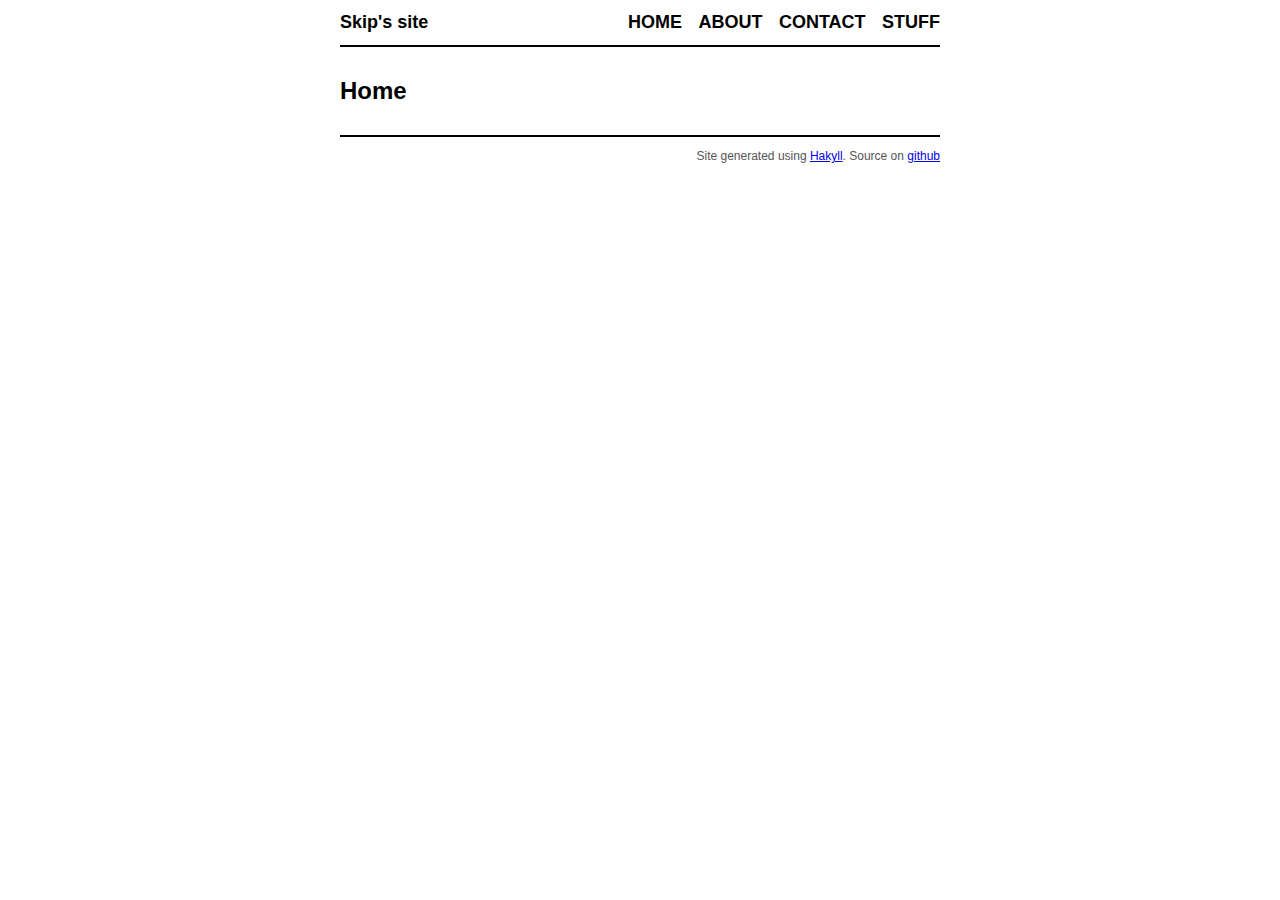
==== index.html @ a044a1de "Mon Apr  6 17:47:16 CEST 2015" ====
<?xml version="1.0" encoding="UTF-8" ?>
<!DOCTYPE html PUBLIC "-//W3C//DTD XHTML 1.0 Strict//EN" "http://www.w3.org/TR/xhtml1/DTD/xhtml1-strict.dtd">
<html xmlns="http://www.w3.org/1999/xhtml" xml:lang="en" lang="en">
    <head>
        <meta http-equiv="Content-Type" content="text/html; charset=UTF-8" />
        <title>Skip's site - Home</title>
        <link rel="stylesheet" type="text/css" href="./css/default.css" />
    </head>
    <body>
        <div id="header">
            <div id="logo">
                <a href="./">Skip's site</a>
            </div>
            <div id="navigation">
                <a href="./">Home</a>
                <a href="./about.html">About</a>
                <a href="./contact.html">Contact</a>
                <a href="./archive.html">Stuff</a>
            </div>
        </div>

        <div id="content">
            <h1>Home</h1>

            
        </div>
        <div id="footer">
            Site generated using
            <a href="http://jaspervdj.be/hakyll">Hakyll</a>.
            Source on <a href="http://github.com/Balletie/homepage">github</a>
        </div>
    </body>
</html>
---- css/default.css ----
body{color:black;font-size:16px;margin:0px auto 0px auto;width:600px;font-family:Arial, sans-serif}a:visited{color:gray}div#header{border-bottom:2px solid black;margin-bottom:30px;padding:12px 0px 12px 0px}div#logo a{color:black;float:left;font-size:18px;font-weight:bold;text-decoration:none}div#header #navigation{text-align:right}div#header #navigation a{color:black;font-size:18px;font-weight:bold;margin-left:12px;text-decoration:none;text-transform:uppercase}div#footer{border-top:solid 2px black;color:#555;font-size:12px;margin-top:30px;padding:12px 0px 12px 0px;text-align:right}div#content > ul:nth-of-type(1){list-style:square}div.figure > img{width:100%}div.figure > p.caption{color:#555;text-align:center;font-style:italic}h1{font-size:24px}h2{font-size:20px}div.info{color:#555;font-size:14px;font-style:italic}
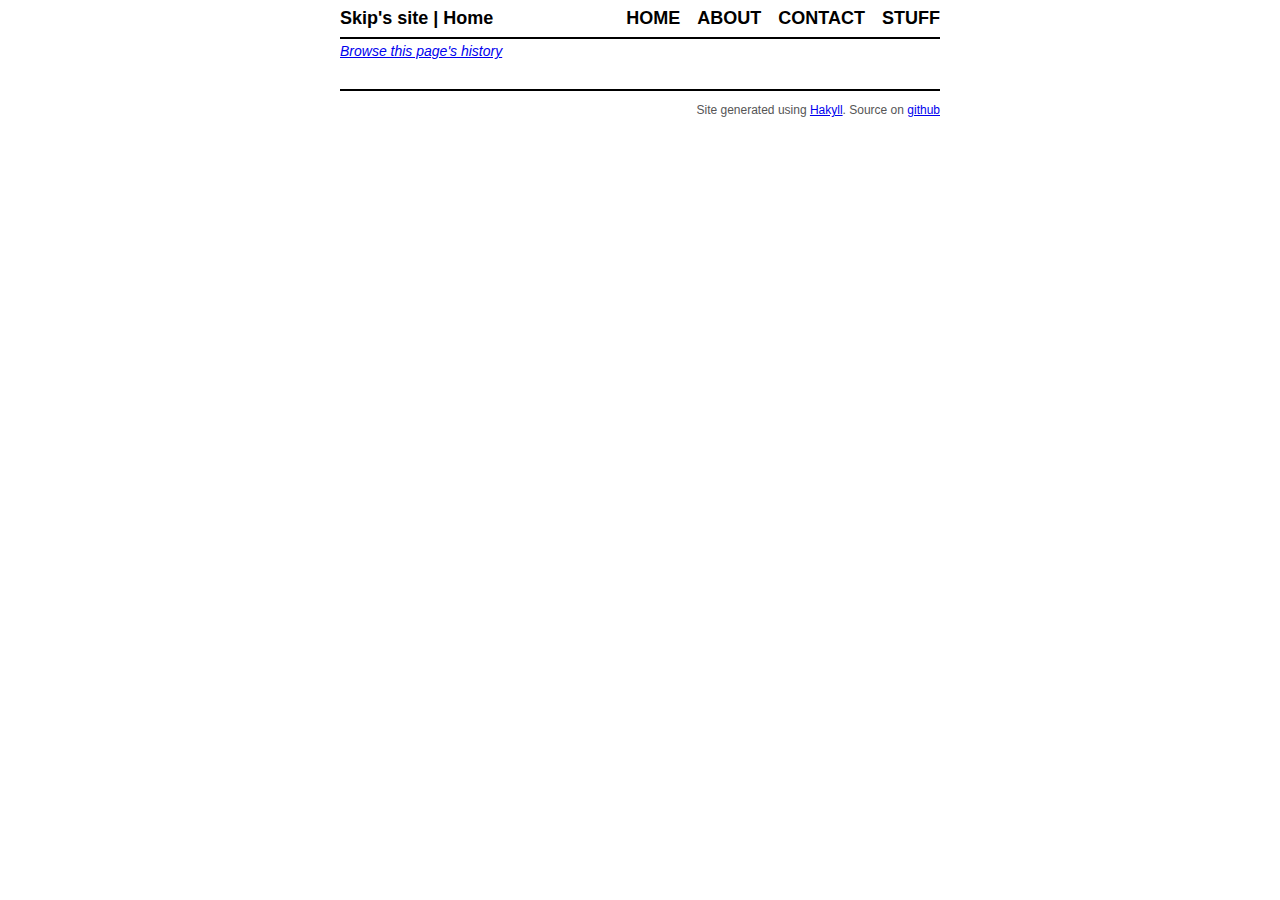
==== commit eb71c552: "Truncate title length with ellipsis." ====
--- a/index.html
+++ b/index.html
@@ -8,26 +8,29 @@
     </head>
     <body>
         <div id="header">
-            <div id="logo">
-                <a href="./">Skip's site</a>
-            </div>
             <div id="navigation">
                 <a href="./">Home</a>
                 <a href="./about.html">About</a>
                 <a href="./contact.html">Contact</a>
                 <a href="./archive.html">Stuff</a>
             </div>
+            <div id="logo">
+                <a href="./">Skip's site</a> | Home
+            </div>
         </div>
 
         <div id="content">
-            <h1>Home</h1>
+            <div class="info">
+              
+              <a href="https://github.com/Balletie/balletie.github.io/commits/master/index.html">Browse this page's history</a>
+            </div>
 
             
         </div>
         <div id="footer">
             Site generated using
             <a href="http://jaspervdj.be/hakyll">Hakyll</a>.
-            Source on <a href="http://github.com/Balletie/homepage">github</a>
+            Source on <a href="http://github.com/Balletie/homepage-sources">github</a>
         </div>
     </body>
 </html>
--- a/css/default.css
+++ b/css/default.css
@@ -1 +1 @@
-body{color:black;font-size:16px;margin:0px auto 0px auto;width:600px;font-family:Arial, sans-serif}a:visited{color:gray}div#header{border-bottom:2px solid black;margin-bottom:30px;padding:12px 0px 12px 0px}div#logo a{color:black;float:left;font-size:18px;font-weight:bold;text-decoration:none}div#header #navigation{text-align:right}div#header #navigation a{color:black;font-size:18px;font-weight:bold;margin-left:12px;text-decoration:none;text-transform:uppercase}div#footer{border-top:solid 2px black;color:#555;font-size:12px;margin-top:30px;padding:12px 0px 12px 0px;text-align:right}div#content > ul:nth-of-type(1){list-style:square}div.figure > img{width:100%}div.figure > p.caption{color:#555;text-align:center;font-style:italic}h1{font-size:24px}h2{font-size:20px}div.info{color:#555;font-size:14px;font-style:italic}+body{color:black;font-size:16px;margin:0px auto 0px auto;width:600px;font-family:Arial, sans-serif}a:visited{color:gray}div#header{border-bottom:2px solid black;margin-bottom:4px;padding:8px 0px 8px 0px;font-size:18px;font-weight:bold;white-space:nowrap}div#logo{overflow:hidden;white-space:nowrap;text-overflow:"(…)"}div#logo a{color:black;text-decoration:none}div#header #navigation{float:right}div#header #navigation a{color:black;margin-left:12px;text-decoration:none;text-transform:uppercase}div#footer{border-top:solid 2px black;color:#555;font-size:12px;margin-top:30px;padding:12px 0px 12px 0px;text-align:right}div#content > ul:nth-of-type(1){list-style:square}div.figure > img{width:100%}div.figure > p.caption{color:#555;text-align:center;font-style:italic}h1{font-size:24px}h2{font-size:20px}div.info{color:#555;font-size:14px;font-style:italic}